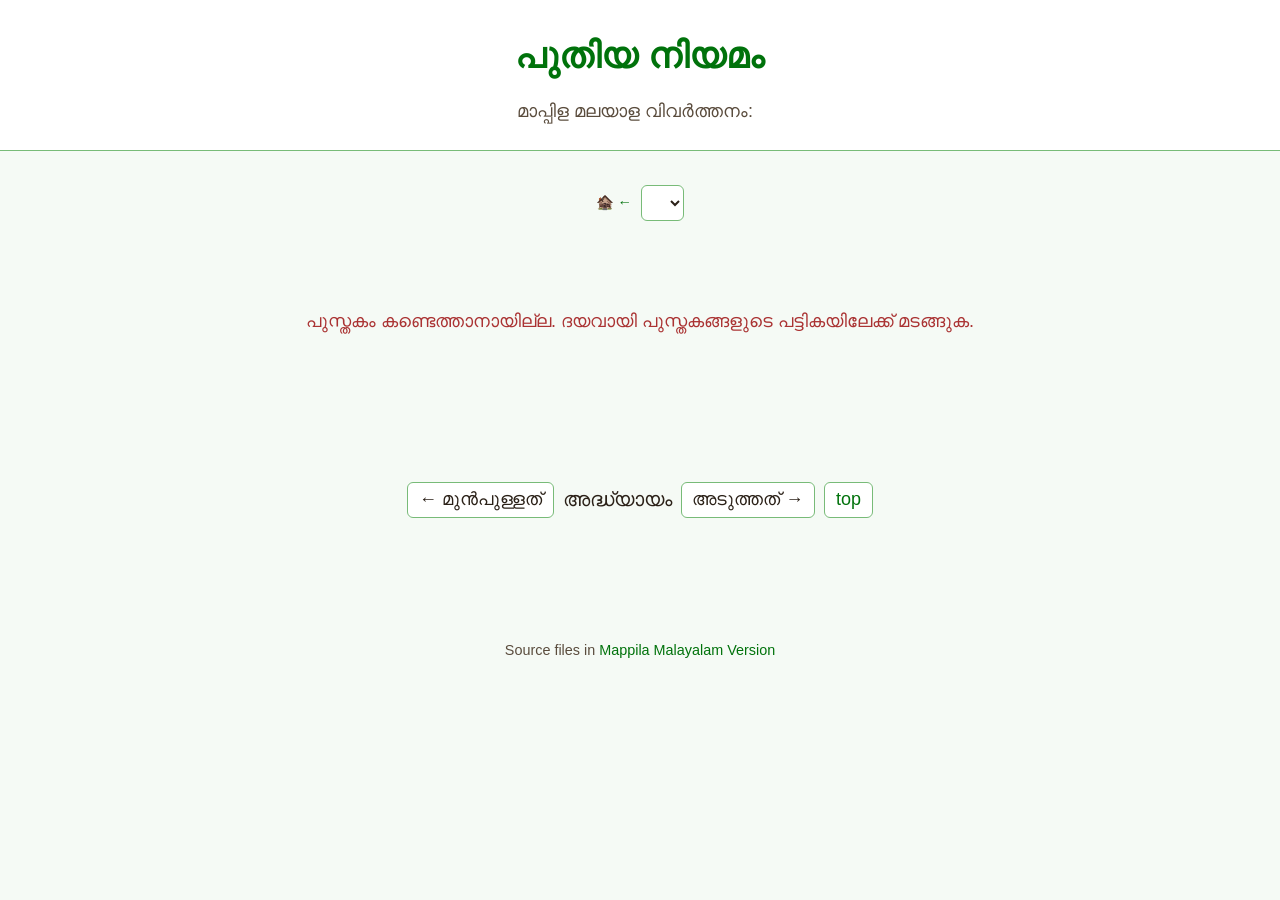
==== reader.html @ f1126046 "Initial commit" ====
<!DOCTYPE html>
<html lang="ml">
<head>
<meta charset="UTF-8">
<meta name="viewport" content="width=device-width, initial-scale=1.0">
<title>പരിശുദ്ധ ഇഞ്ചീൽ | Mappila Malayalam NT</title>
<link rel="stylesheet" href="assets/css/style.css">
</head>
<body>

<header class="site-header">
  <h1><a href="index.html" style="text-decoration:none;color:inherit;">പുതിയ നിയമം</a></h1>
  <p class="subtitle">മാപ്പിള മലയാള വിവർത്തനം: <span id="bookSubtitle">&nbsp;</span></p>
  
</header>

<main>
  <div class="reader-toolbar">
    <a href="index.html" title="പുസ്തകങ്ങളിലേക്ക് മടങ്ങുക">🏚️ &larr;</a>
    <select id="chapterSelect" aria-label="അധ്യായം തിരഞ്ഞെടുക്കുക"></select>
    <!--These buttons were moved to the bottom of the reader page
    <button id="prevBtn">&larr; മുൻപുള്ളത്</button>
    <button id="nextBtn">അടുത്തത് &rarr;</button>-->
  </div>

  <div id="content">
    <p class="loading">ഒരു നിമിഷം ...</p>
  </div>

  <div style="height:60px"></div>
  <div class="reader-toolbar">
    <button id="prevBtn">&larr; മുൻപുള്ളത്</button> <span style="font-size:1.1rem">അദ്ധ്യായം</span> 
    <button id="nextBtn">അടുത്തത് &rarr;</button>
    <button><a href="#content">top</a></button>
  </div>
</main>

<footer class="site-footer eng">
   Source files in
  <a href="https://github.com/ppeapen/mappila">Mappila Malayalam Version</a>
</footer>

<script src="assets/js/usfm-parser.js"></script>
<script src="assets/js/reader.js"></script>
</body>
</html>
---- assets/css/style.css ----
/* ==========================================================================
   Mappila Malayalam NT — shared stylesheet
   Used by both index.html (book chooser) and reader.html (chapter viewer)
   ========================================================================== */

/* Required Malayalam webfont for body text, per project spec. */
@import url('https://smc.org.in/fonts/malini.css');

:root {
  --ink: #2b2118;
  --ink-soft: #5a4c3d;
  --paper: #F5FAF5; /*#fbf6ec;*/
  --paper-card: #ffffff;
  --accent: #00720B; /*#8a3b12;*/
  --accent-soft: #2b2118; /*#c98a52;*/
  --border: #78BB78; /*#e4d7c0;*/
  --max-width: 780px;
}

* { box-sizing: border-box; }

html { scroll-behavior: smooth; font-size: 18px;}

body {
  margin: 0;
  padding: 0;
  background: var(--paper);
  color: var(--ink);
  /* 'Malini' comes from the imported stylesheet above; keep sensible fallbacks
     in case the remote font fails to load. */
  font-family: 'Malini', 'Noto Sans Malayalam', Tahoma, sans-serif;
  line-height: 1.9;
}

a { color: var(--accent); }
a:link {text-decoration: none;}

header.site-header {
  background: var(--paper-card);
  border-bottom: 1px solid var(--border);
  padding: 1.2rem 1rem;
  text-align: center;
}
.eng {font-family: -apple-system, BlinkMacSystemFont, "Segoe UI", Roboto, sans-serif;}

header.site-header h1 {
  margin: 0 0 .25rem;
  font-stretch: 90%;
  font-size: 2rem;
  color: var(--accent);
}

h2 {font-size: 1.8rem}

header.site-header p.subtitle {
  margin: 0;
  color: var(--ink-soft);
  font-size: 1rem;
}

main {
  max-width: var(--max-width);
  margin: 0 auto;
  padding: 1.25rem 1rem 4rem;
}

/* ---------- index.html: book chooser ---------- */

.testament-group h2 {
  font-size: 1.1rem;
  color: var(--ink-soft);
  border-bottom: 1px solid var(--border);
  padding-bottom: .4rem;
  margin-top: 2rem;
}

.book-grid {
  display: grid;
  grid-template-columns: repeat(auto-fill, minmax(150px, 1fr));
  gap: .75rem;
  margin: 1rem 0;
}

.book-card {
  display: block;
  background: var(--paper-card);
  border: 1px solid var(--border);
  border-radius: 10px;
  padding: .9rem .75rem;
  text-decoration: none;
  color: var(--ink);
  text-align: center;
  transition: transform .1s ease, box-shadow .1s ease;
}

.book-card:hover {
  transform: translateY(-2px);
  box-shadow: 0 4px 10px rgba(0,0,0,.08);
}

.book-card .mal-name {
  display: block;
  font-size: 1.15rem;
}

.book-card .eng-name {
  display: block;
  font-size: .75rem;
  color: var(--ink-soft);
  margin-top: .15rem;
  font-family: Tahoma, sans-serif;
}

.book-card.coming-soon {
  cursor: not-allowed;
  opacity: .45;
  background: transparent;
  pointer-events: none;
}

.book-card.coming-soon .eng-name::after {
  content: " (coming soon)";
}

/* ---------- reader.html: chapter viewer ---------- */

.reader-toolbar {
  display: flex;
  flex-wrap: wrap;
  align-items: center;
   justify-content: center;
  gap: .5rem;
  position: sticky;
  top: 0;
  background: var(--paper);
  padding: .6rem 0;
  /*border-bottom: 1px solid var(--border);*/
  z-index: 5;
  font-size: 0.8rem;
}

.reader-toolbar select,
.reader-toolbar button {
  font-size: 1rem;
  padding: .35rem .6rem;
  border-radius: 6px;
  border: 1px solid var(--border);
  background: var(--paper-card);
  color: var(--ink);
}

.reader-toolbar button {
  cursor: pointer;
}

.reader-toolbar button:disabled {
  opacity: .35;
  cursor: default;
}

.book-title {
  text-align: center;
  color: var(--accent);
  margin: 1rem 0 .25rem;
}

.chapter-number {
  text-align: center;
  color: var(--ink-soft);
  font-size: 1.4rem;
  font-stretch: 90%;
  margin: 0 0 1.5rem;
}

summary {
  font-size: 1.25rem;
  font-weight: 400;
  font-stretch:90%;
}

.section-heading, .intro-box h3 {
  color: var(--accent-soft);
  font-size: 1.25rem;
  font-weight: 400;
  font-stretch:90%;
  margin: 1.6rem 0 .4rem;
}

.intro-box p, p.usfm-p, p.usfm-m, p.usfm-nb, p.usfm-pc, p.usfm-q1, p.usfm-q2,p.usfm-li1,p.usfm-li2 {
  font-family: 'Malini';
  font-size: 1.2rem;
  font-weight: 300;
  font-stretch:  95%;
  font-optical-sizing: auto;
  line-height: 1.45 !important;
  text-indent: 0;
  margin: 0 0 1rem;
  text-align: justify;
}

p.usfm-q1 { margin: .2rem 0 .2rem 1.5rem; }
p.usfm-q2 { margin: .2rem 0 .2rem 3rem; }
p.usfm-li1 { margin: .2rem 0 .2rem 1.5rem; }


sup.verse-num {
  color: var(--accent);
  font-weight: bold;
  font-size: .75em;
  margin-inline-start: .2em;
  margin-inline-end: .1em;
  user-select: none;
}

/* generic inline-formatting spans produced by the parser, e.g.
   \nd..\nd*, \wj..\wj*, \add..\add*, \xt..\xt* -- keyed by marker name */
.usfm-wj { color: #a33; }                 /* words of Jesus */
.usfm-nd { font-variant: small-caps; }     /* divine name     */
.usfm-add { font-style: italic; }          /* translator addition */
.usfm-xt { font-style: italic; color: var(--ink-soft); text-decoration: none; }

sup.fn-ref {
  color: var(--accent);
  cursor: pointer;
  font-weight: bold;
}

.footnotes {
  margin-top: 2.5rem;
  padding-top: .75rem;
  border-top: 1px dashed var(--border);
  font-size: .85rem;
  color: var(--ink-soft);
}

.footnotes li { margin-bottom: .5rem; }

.intro-box {
  background: var(--paper-card);
  border: 1px solid var(--border);
  border-radius: 10px;
  padding: 1rem 1.2rem;
  margin-bottom: 1.5rem;
}

.intro-box h2 { margin-top: 0; color: var(--accent); }

.intro-box summary {
  cursor: pointer;
  font-weight: bold;
  color: var(--accent);
}

.loading, .error-box {
  text-align: center;
  color: var(--ink-soft);
  padding: 3rem 1rem;
}

.error-box { color: #a33; }

footer.site-footer {
  text-align: center;
  color: var(--ink-soft);
  font-size: .8rem;
  padding: 2rem 1rem;
}
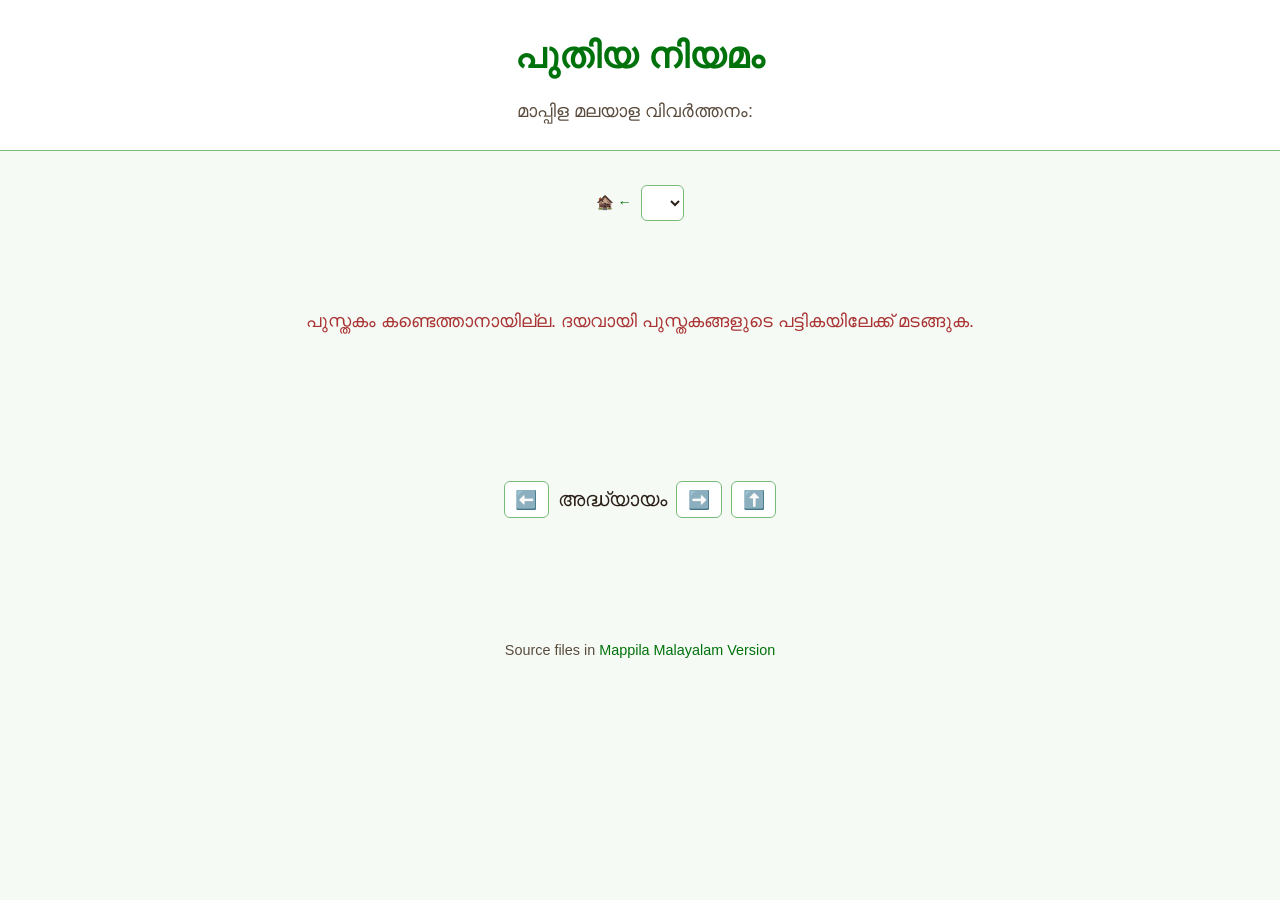
==== commit aad8204e: "Initial commit" ====
--- a/reader.html
+++ b/reader.html
@@ -29,9 +29,9 @@
 
   <div style="height:60px"></div>
   <div class="reader-toolbar">
-    <button id="prevBtn">&larr; മുൻപുള്ളത്</button> <span style="font-size:1.1rem">അദ്ധ്യായം</span> 
-    <button id="nextBtn">അടുത്തത് &rarr;</button>
-    <button><a href="#content">top</a></button>
+    <button id="prevBtn">⬅️</button> <span style="font-size:1.1rem">അദ്ധ്യായം</span> 
+    <button id="nextBtn">➡️</button>
+    <button><a href="#content">⬆️</a></button>
   </div>
 </main>
 
--- a/assets/css/style.css
+++ b/assets/css/style.css
@@ -180,22 +180,29 @@
 
 .section-heading, .intro-box h3 {
   color: var(--accent-soft);
-  font-size: 1.25rem;
+  font-size: 1.2rem;
   font-weight: 400;
   font-stretch:90%;
   margin: 1.6rem 0 .4rem;
+  line-height: 1.3;
 }
 
 .intro-box p, p.usfm-p, p.usfm-m, p.usfm-nb, p.usfm-pc, p.usfm-q1, p.usfm-q2,p.usfm-li1,p.usfm-li2 {
   font-family: 'Malini';
-  font-size: 1.2rem;
+  font-size: 1.1rem;
   font-weight: 300;
   font-stretch:  95%;
   font-optical-sizing: auto;
   line-height: 1.45 !important;
   text-indent: 0;
   margin: 0 0 1rem;
+  
+}
+
+.intro-box p, p.usfm-p, p.usfm-m, p.usfm-nb, p.usfm-pc {
   text-align: justify;
+  hyphens: auto;
+  overflow-wrap: break-word;
 }
 
 p.usfm-q1 { margin: .2rem 0 .2rem 1.5rem; }
@@ -265,3 +272,9 @@
   font-size: .8rem;
   padding: 2rem 1rem;
 }
+
+/*larger font-size on big screens*/
+@media (min-width: 850px) {
+  .intro-box p, p.usfm-p, p.usfm-m, p.usfm-nb, p.usfm-pc, p.usfm-q1, p.usfm-q2,p.usfm-li1,p.usfm-li2 {font-size: 26px;}
+  .section-heading, .intro-box h3 {font-size: 28px;}
+}
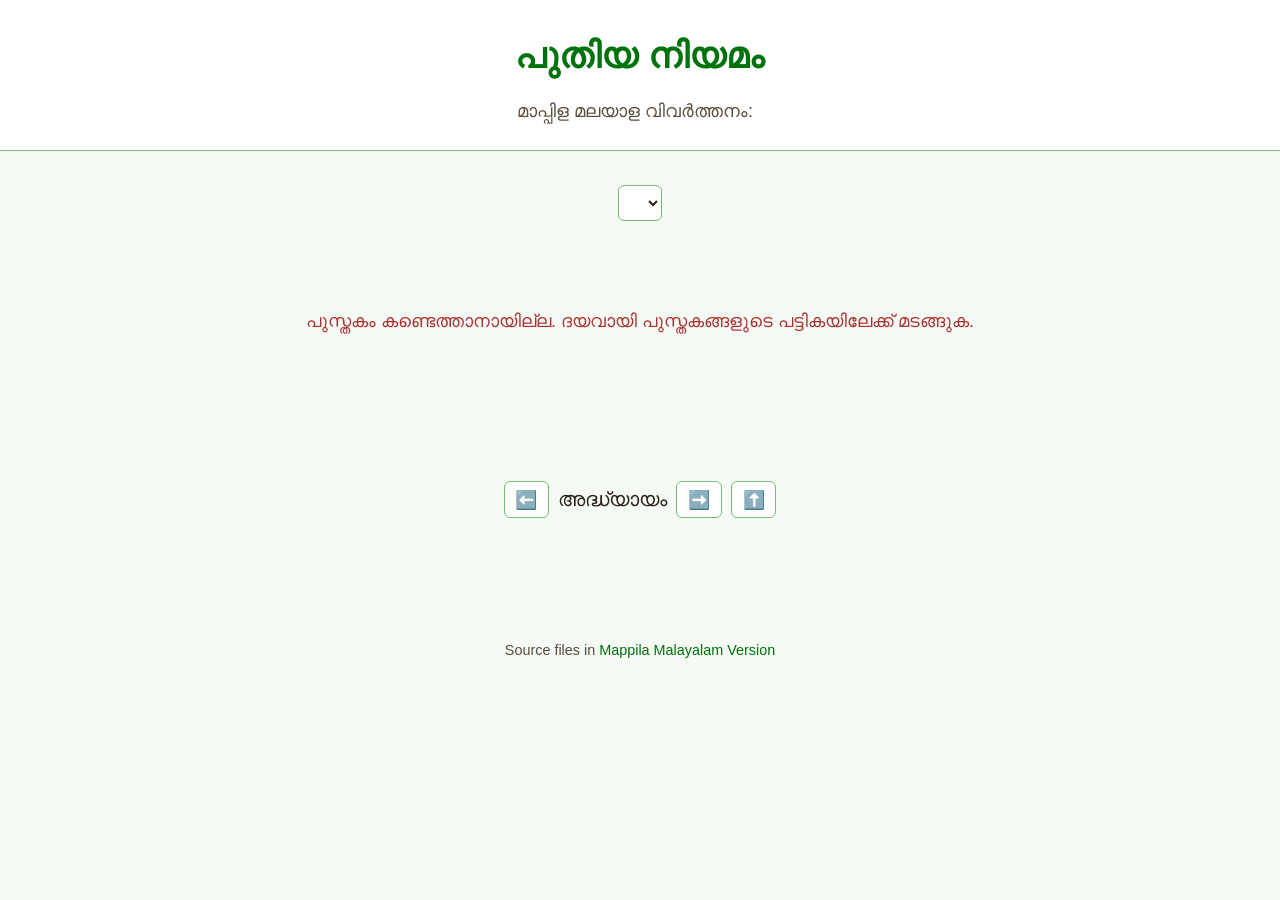
==== commit 2ac516f4: "Initial commit" ====
--- a/reader.html
+++ b/reader.html
@@ -16,8 +16,8 @@
 
 <main>
   <div class="reader-toolbar">
-    <a href="index.html" title="പുസ്തകങ്ങളിലേക്ക് മടങ്ങുക">🏚️ &larr;</a>
-    <select id="chapterSelect" aria-label="അധ്യായം തിരഞ്ഞെടുക്കുക"></select>
+    <!--<a href="index.html" title="പുസ്തകങ്ങളിലേക്ക് മടങ്ങുക">&larr;</a>-->
+    <select id="chapterSelect" aria-label="അദ്ധ്യായം തിരഞ്ഞെടുക്കുക"></select>
     <!--These buttons were moved to the bottom of the reader page
     <button id="prevBtn">&larr; മുൻപുള്ളത്</button>
     <button id="nextBtn">അടുത്തത് &rarr;</button>-->
--- a/assets/css/style.css
+++ b/assets/css/style.css
@@ -100,7 +100,7 @@
 
 .book-card .mal-name {
   display: block;
-  font-size: 1.15rem;
+  font-size: 0.9rem;
 }
 
 .book-card .eng-name {
@@ -128,7 +128,7 @@
   display: flex;
   flex-wrap: wrap;
   align-items: center;
-   justify-content: center;
+  justify-content: center;
   gap: .5rem;
   position: sticky;
   top: 0;
@@ -180,29 +180,30 @@
 
 .section-heading, .intro-box h3 {
   color: var(--accent-soft);
-  font-size: 1.2rem;
-  font-weight: 400;
+  font-size: 1.20rem;
+  font-weight: 300;
   font-stretch:90%;
-  margin: 1.6rem 0 .4rem;
+  font-style: oblique 8deg;
+  margin: 2rem 0 .4rem;
   line-height: 1.3;
 }
 
 .intro-box p, p.usfm-p, p.usfm-m, p.usfm-nb, p.usfm-pc, p.usfm-q1, p.usfm-q2,p.usfm-li1,p.usfm-li2 {
   font-family: 'Malini';
-  font-size: 1.1rem;
-  font-weight: 300;
+  font-size: 1.05em;
+  font-weight: 400;
   font-stretch:  95%;
   font-optical-sizing: auto;
   line-height: 1.45 !important;
   text-indent: 0;
   margin: 0 0 1rem;
-  
 }
 
 .intro-box p, p.usfm-p, p.usfm-m, p.usfm-nb, p.usfm-pc {
   text-align: justify;
   hyphens: auto;
-  overflow-wrap: break-word;
+  -webkit-hyphenate-character: '';
+  /*overflow-wrap: break-word;*/
 }
 
 p.usfm-q1 { margin: .2rem 0 .2rem 1.5rem; }
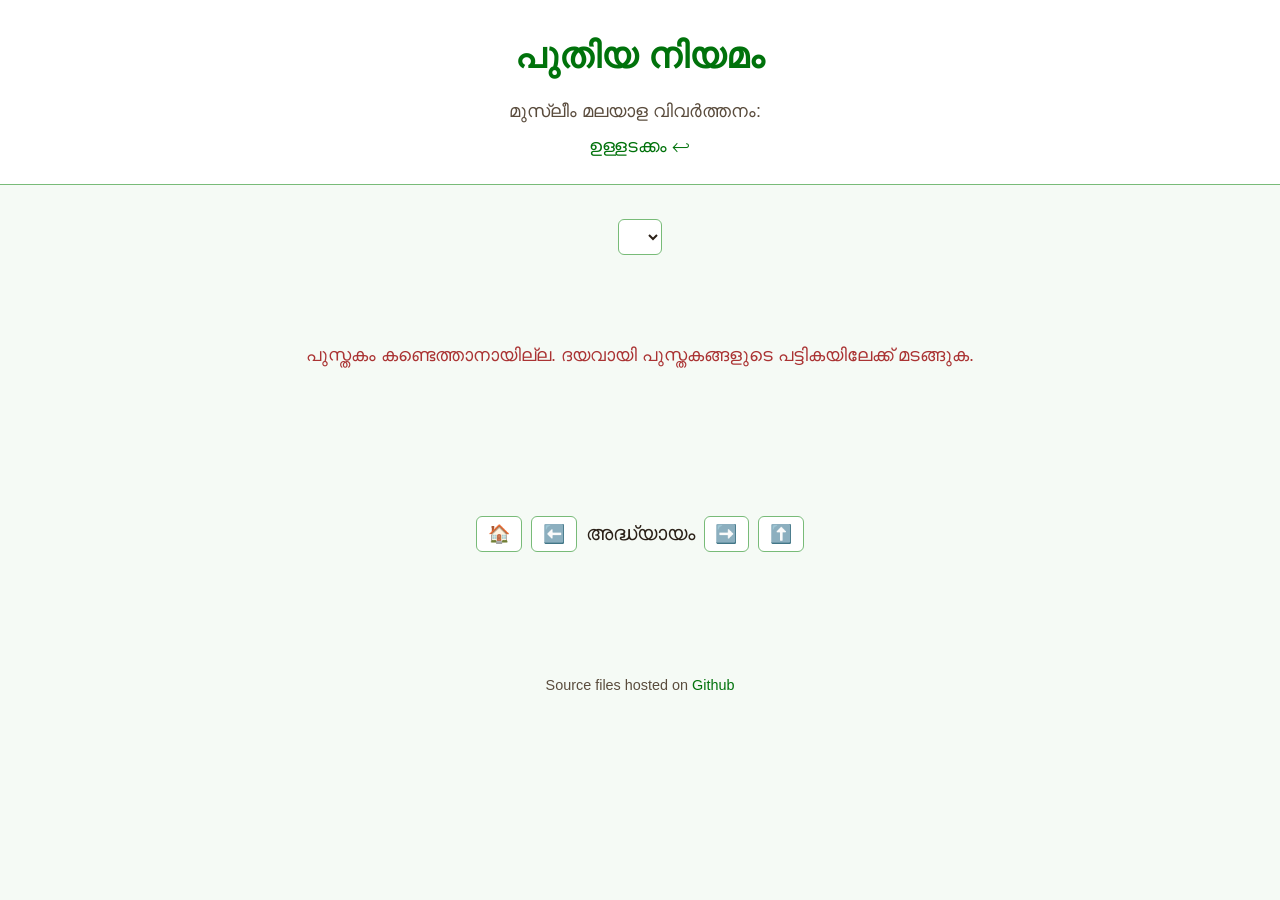
==== commit 7d73cc33: "Initial commit" ====
--- a/reader.html
+++ b/reader.html
@@ -3,14 +3,15 @@
 <head>
 <meta charset="UTF-8">
 <meta name="viewport" content="width=device-width, initial-scale=1.0">
-<title>പരിശുദ്ധ ഇഞ്ചീൽ | Mappila Malayalam NT</title>
+<title>പരിശുദ്ധ ഇഞ്ചീൽ | Muslim Malayalam NT</title>
 <link rel="stylesheet" href="assets/css/style.css">
 </head>
 <body>
 
 <header class="site-header">
   <h1><a href="index.html" style="text-decoration:none;color:inherit;">പുതിയ നിയമം</a></h1>
-  <p class="subtitle">മാപ്പിള മലയാള വിവർത്തനം: <span id="bookSubtitle">&nbsp;</span></p>
+  <p class="subtitle">മുസ്ലീം മലയാള വിവർത്തനം: <span id="bookSubtitle">&nbsp;</span></p>
+  <p class="subtitle"><a href="index.html#bookList" title="പുസ്തകങ്ങളിലേക്ക് മടങ്ങുക">ഉള്ളടക്കം ↩</a></p>
   
 </header>
 
@@ -29,6 +30,7 @@
 
   <div style="height:60px"></div>
   <div class="reader-toolbar">
+    <button><a href="index.html">🏠</a></button>
     <button id="prevBtn">⬅️</button> <span style="font-size:1.1rem">അദ്ധ്യായം</span> 
     <button id="nextBtn">➡️</button>
     <button><a href="#content">⬆️</a></button>
@@ -36,8 +38,8 @@
 </main>
 
 <footer class="site-footer eng">
-   Source files in
-  <a href="https://github.com/ppeapen/mappila">Mappila Malayalam Version</a>
+   Source files hosted on
+  <a href="https://github.com/ppeapen/mappila">Github</a>
 </footer>
 
 <script src="assets/js/usfm-parser.js"></script>
--- a/assets/css/style.css
+++ b/assets/css/style.css
@@ -226,6 +226,7 @@
 .usfm-nd { font-variant: small-caps; }     /* divine name     */
 .usfm-add { font-style: italic; }          /* translator addition */
 .usfm-xt { font-style: italic; color: var(--ink-soft); text-decoration: none; }
+.usfm-qt { font-style: italic; color: var(--ink-soft); }         /* quoted scripture text */
 
 sup.fn-ref {
   color: var(--accent);
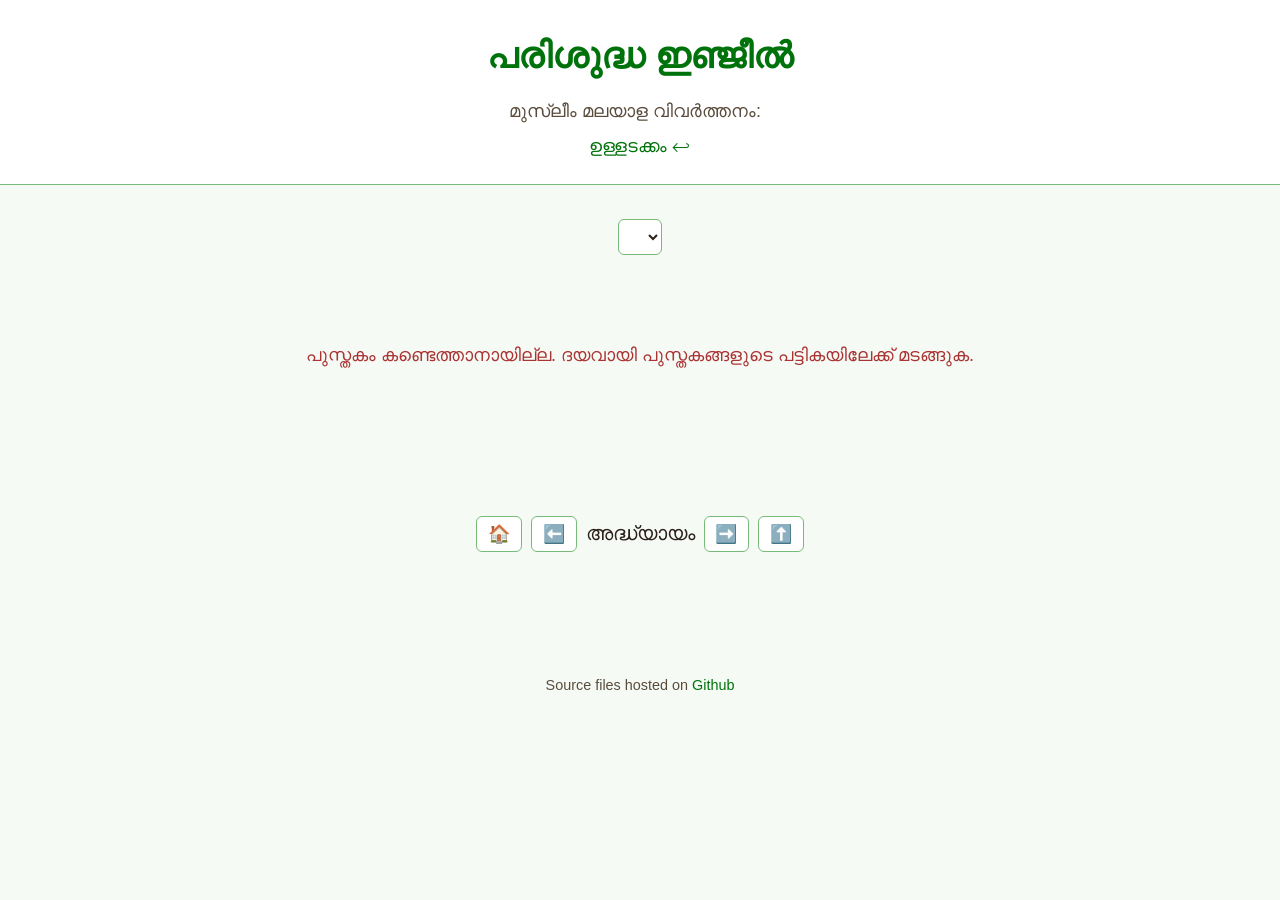
==== commit cb795006: "Initial commit" ====
--- a/reader.html
+++ b/reader.html
@@ -9,7 +9,7 @@
 <body>
 
 <header class="site-header">
-  <h1><a href="index.html" style="text-decoration:none;color:inherit;">പുതിയ നിയമം</a></h1>
+  <h1><a href="index.html" style="text-decoration:none;color:inherit;">പരിശുദ്ധ ഇഞ്ജീൽ</a></h1>
   <p class="subtitle">മുസ്ലീം മലയാള വിവർത്തനം: <span id="bookSubtitle">&nbsp;</span></p>
   <p class="subtitle"><a href="index.html#bookList" title="പുസ്തകങ്ങളിലേക്ക് മടങ്ങുക">ഉള്ളടക്കം ↩</a></p>
   
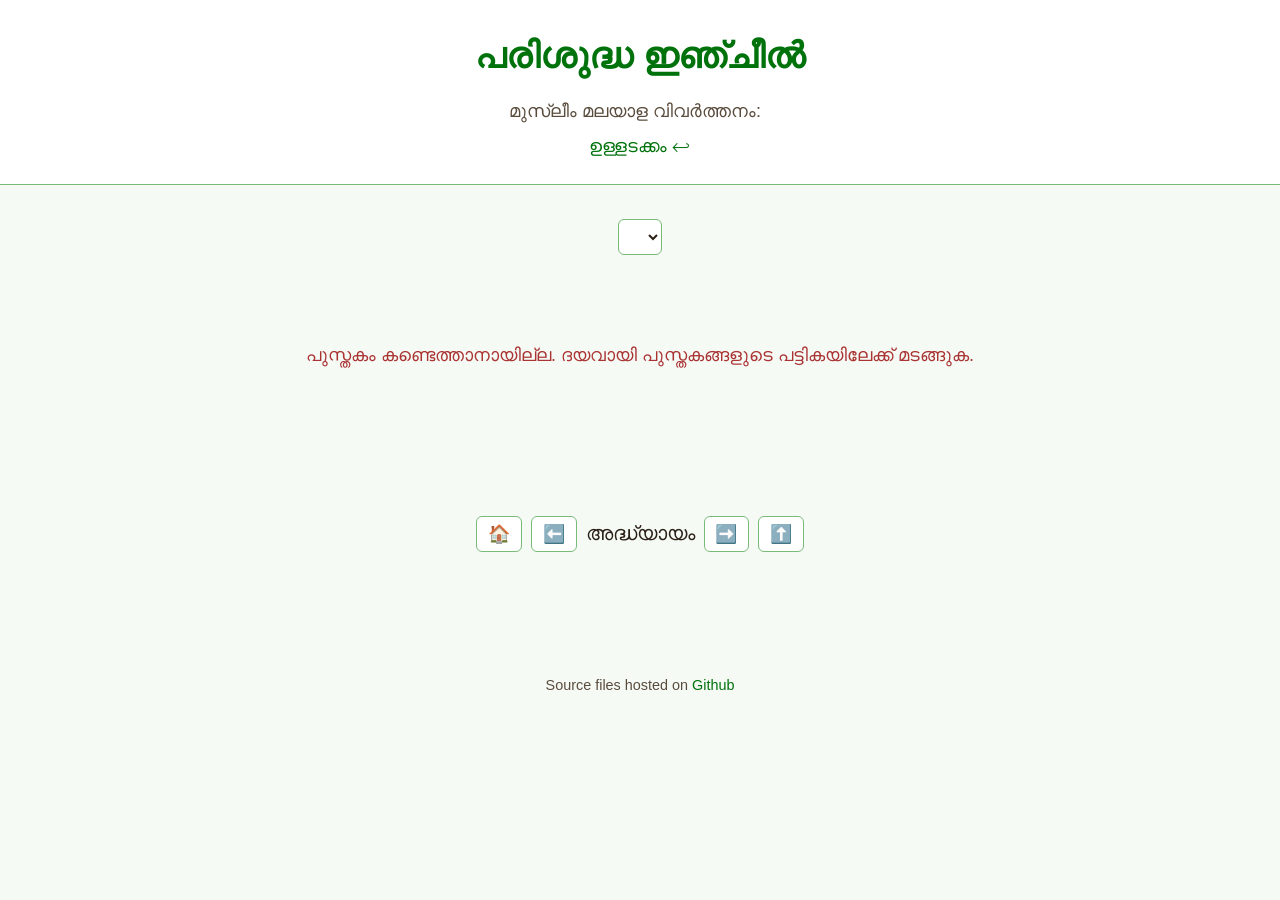
==== commit 6bc6b2d5: "Initial commit" ====
--- a/reader.html
+++ b/reader.html
@@ -9,7 +9,7 @@
 <body>
 
 <header class="site-header">
-  <h1><a href="index.html" style="text-decoration:none;color:inherit;">പരിശുദ്ധ ഇഞ്ജീൽ</a></h1>
+  <h1><a href="index.html" style="text-decoration:none;color:inherit;">പരിശുദ്ധ ഇഞ്ചീൽ</a></h1>
   <p class="subtitle">മുസ്ലീം മലയാള വിവർത്തനം: <span id="bookSubtitle">&nbsp;</span></p>
   <p class="subtitle"><a href="index.html#bookList" title="പുസ്തകങ്ങളിലേക്ക് മടങ്ങുക">ഉള്ളടക്കം ↩</a></p>
   
@@ -19,9 +19,6 @@
   <div class="reader-toolbar">
     <!--<a href="index.html" title="പുസ്തകങ്ങളിലേക്ക് മടങ്ങുക">&larr;</a>-->
     <select id="chapterSelect" aria-label="അദ്ധ്യായം തിരഞ്ഞെടുക്കുക"></select>
-    <!--These buttons were moved to the bottom of the reader page
-    <button id="prevBtn">&larr; മുൻപുള്ളത്</button>
-    <button id="nextBtn">അടുത്തത് &rarr;</button>-->
   </div>
 
   <div id="content">
